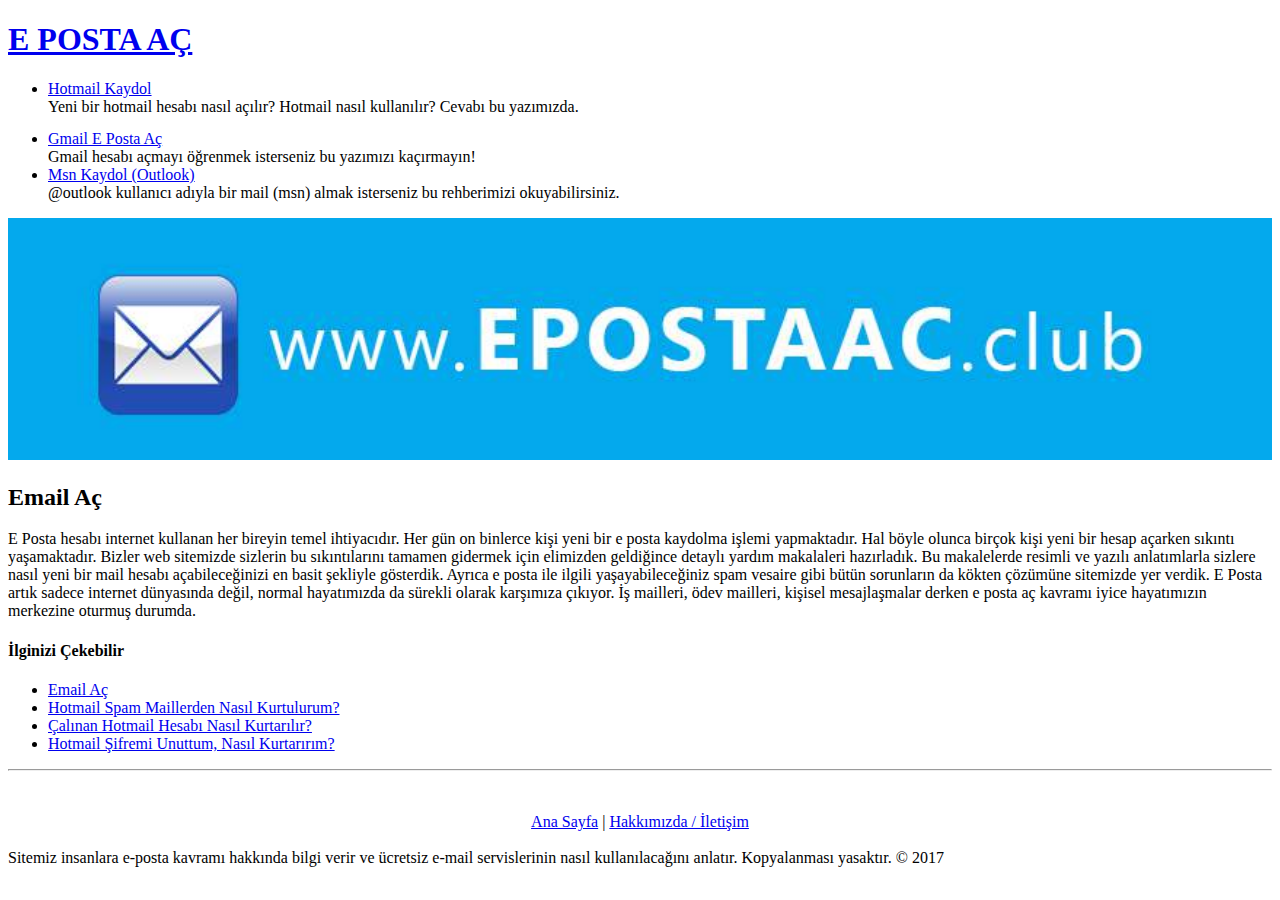
==== index.html @ 5b60aa15 "Update index.html" ====
<!DOCTYPE html>
<html>
<title>E Posta Aç</title>
<meta charset="UTF-8">
<meta name="viewport" content="width=device-width, initial-scale=1">
<link rel="Shortcut Icon" href="favicon.png" type="image/x-icon">
<meta http-equiv="content-language" content="TR" />
<meta name="description" content="E Posta Aç sitemizde sizlere Hotmail ve Gmail tarzı mail sitelerinden nasıl mail hesabı açabileceğinizi anlatıyoruz.">
<link rel="stylesheet" href="http://www.epostaac.club/style.css">
<meta name="robots" content="index, follow"/>
<body class="w3-light-grey">
<div class="w3-content" style="max-width:1400px">

<!-- Header -->
<header class="w3-container w3-center "> 
  <a href="/"><h1><b>E POSTA AÇ</b></h1></a>
</header>
 
<!-- Grid -->
<div class="w3-row">

<!-- Blog entries -->
<div class="w3-col l8 s12">
     <!-- Posts -->
  <div class="w3-card-2 w3-margin">
     
    <ul class="w3-ul w3-hoverable w3-white">
         <li class="w3-padding-16">
      <a href="http://www.epostaac.club/hotmail-kaydol.html"><span class="w3-large">Hotmail Kaydol</span></a><br>
        <span>Yeni bir hotmail hesabı nasıl açılır? Hotmail nasıl kullanılır? Cevabı bu yazımızda.</span>
      </li>
         <center><div style="margin-bottom: 14px;margin-top: 14px;"> 
<script async src="//pagead2.googlesyndication.com/pagead/js/adsbygoogle.js"></script>
<!-- ClubBaglanti -->
<ins class="adsbygoogle"
     style="display:block"
     data-ad-client="ca-pub-7942429830883405"
     data-ad-slot="1261127595"
     data-ad-format="link"></ins>
<script>
(adsbygoogle = window.adsbygoogle || []).push({});
</script>
    </div></center>
              <li class="w3-padding-16">
      <a href="http://www.epostaac.club/gmail-e-posta-ac.html"><span class="w3-large">Gmail E Posta Aç</span></a><br>
        <span>Gmail hesabı açmayı öğrenmek isterseniz bu yazımızı kaçırmayın!</span>
      </li>
            <li class="w3-padding-16">
      <a href="http://www.epostaac.club/msn-kaydol.html"><span class="w3-large">Msn Kaydol (Outlook)</span></a><br>
        <span>@outlook kullanıcı adıyla bir mail (msn) almak isterseniz bu rehberimizi okuyabilirsiniz.</span>
      </li>
    </ul>
  </div>

        <script async src="//pagead2.googlesyndication.com/pagead/js/adsbygoogle.js"></script>
<!-- Esnek -->
<ins class="adsbygoogle"
     style="display:block"
     data-ad-client="ca-pub-7942429830883405"
     data-ad-slot="7163343193"
     data-ad-format="auto"></ins>
<script>
(adsbygoogle = window.adsbygoogle || []).push({});
</script>

  <!-- Blog entry -->
  <div class="w3-card-4 w3-margin w3-white">
  <img src="/epostaac.jpg" alt="E Posta Aç" style="width:100%">
    <div class="w3-container">
      <h2><b>Email Aç</b></h2>       </div>

    <div class="w3-container">
      <p>E Posta hesabı internet kullanan her bireyin temel ihtiyacıdır. Her gün on binlerce kişi yeni bir e posta kaydolma işlemi yapmaktadır. Hal böyle olunca birçok kişi yeni bir hesap açarken sıkıntı yaşamaktadır. Bizler web sitemizde sizlerin bu sıkıntılarını tamamen gidermek için elimizden geldiğince detaylı yardım makalaleri hazırladık. Bu makalelerde resimli ve yazılı anlatımlarla sizlere nasıl yeni bir mail hesabı açabileceğinizi en basit şekliyle gösterdik. Ayrıca e posta ile ilgili yaşayabileceğiniz spam vesaire gibi bütün sorunların da kökten çözümüne sitemizde yer verdik. E Posta artık sadece internet dünyasında değil, normal hayatımızda da sürekli olarak karşımıza çıkıyor. İş mailleri, ödev mailleri, kişisel mesajlaşmalar derken e posta aç kavramı iyice hayatımızın merkezine oturmuş durumda.</p>
        </div>
  </div>


<!-- END BLOG ENTRIES -->
</div>


<!-- Introduction menu -->
<div class="w3-col l4">

  
  <!-- Posts -->
  <div class="w3-card-2 w3-margin">
    <div class="w3-container w3-padding">
      <h4>İlginizi Çekebilir</h4>
    </div>
    <ul class="w3-ul w3-hoverable w3-white">
             <li class="w3-padding-16">
       <span><a href="http://www.mailhesabiac.com">Email Aç</a></span>
      </li>
       <li class="w3-padding-16">
       <span><a href="http://www.epostaac.club/hotmail-msn-spam-maillerden-kurtulma.html">Hotmail Spam Maillerden Nasıl Kurtulurum?</a></span>
      </li>
             <li class="w3-padding-16">
       <span><a href="http://www.epostaac.club/calinan-hotmail-hesabini-kurtarma.html">Çalınan Hotmail Hesabı Nasıl Kurtarılır?</a></span>
 </li>
             <li class="w3-padding-16">
       <span><a href="http://www.epostaac.club/hotmail-sifremi-unuttum.html">Hotmail Şifremi Unuttum, Nasıl Kurtarırım?</a></span>
 </li>
    </ul>
  </div>
  <hr> 
 
 
<!-- END Introduction Menu -->
</div>

<!-- END GRID -->
</div><br>

<!-- END w3-content -->
</div>

<!-- Footer -->
<footer class="w3-container w3-dark-grey w3-padding-32 w3-margin-top">
 
  <p>
<center><a href="/">Ana Sayfa</a> | <a href="/hakkimizda.html">Hakkımızda / İletişim</a></center>
<br>
Sitemiz insanlara e-posta kavramı hakkında bilgi verir ve ücretsiz e-mail servislerinin nasıl kullanılacağını anlatır. Kopyalanması yasaktır. © 2017</p>
</footer>
</body>
</html>
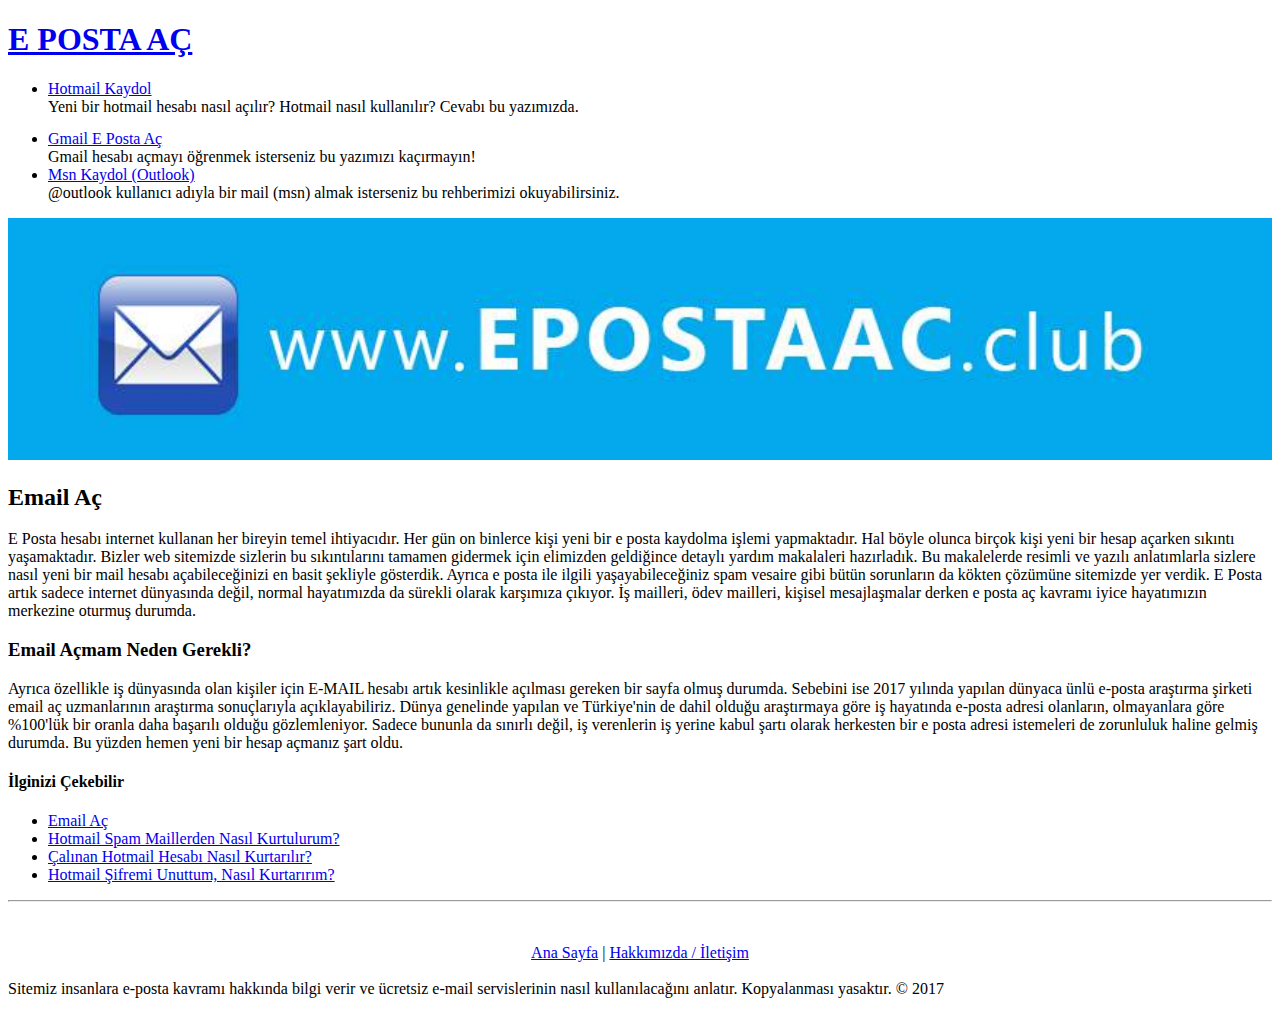
==== commit 9f0c51ff: "Update index.html" ====
--- a/index.html
+++ b/index.html
@@ -70,12 +70,11 @@
       <h2><b>Email Aç</b></h2>       </div>
 
     <div class="w3-container">
-      <p>E Posta hesabı internet kullanan her bireyin temel ihtiyacıdır. Her gün on binlerce kişi yeni bir e posta kaydolma işlemi yapmaktadır. Hal böyle olunca birçok kişi yeni bir hesap açarken sıkıntı yaşamaktadır. Bizler web sitemizde sizlerin bu sıkıntılarını tamamen gidermek için elimizden geldiğince detaylı yardım makalaleri hazırladık. Bu makalelerde resimli ve yazılı anlatımlarla sizlere nasıl yeni bir mail hesabı açabileceğinizi en basit şekliyle gösterdik. Ayrıca e posta ile ilgili yaşayabileceğiniz spam vesaire gibi bütün sorunların da kökten çözümüne sitemizde yer verdik. E Posta artık sadece internet dünyasında değil, normal hayatımızda da sürekli olarak karşımıza çıkıyor. İş mailleri, ödev mailleri, kişisel mesajlaşmalar derken e posta aç kavramı iyice hayatımızın merkezine oturmuş durumda.</p>
+      <p>E Posta hesabı internet kullanan her bireyin temel ihtiyacıdır. Her gün on binlerce kişi yeni bir e posta kaydolma işlemi yapmaktadır. Hal böyle olunca birçok kişi yeni bir hesap açarken sıkıntı yaşamaktadır. Bizler web sitemizde sizlerin bu sıkıntılarını tamamen gidermek için elimizden geldiğince detaylı yardım makalaleri hazırladık. Bu makalelerde resimli ve yazılı anlatımlarla sizlere nasıl yeni bir mail hesabı açabileceğinizi en basit şekliyle gösterdik. Ayrıca e posta ile ilgili yaşayabileceğiniz spam vesaire gibi bütün sorunların da kökten çözümüne sitemizde yer verdik. E Posta artık sadece internet dünyasında değil, normal hayatımızda da sürekli olarak karşımıza çıkıyor. İş mailleri, ödev mailleri, kişisel mesajlaşmalar derken e posta aç kavramı iyice hayatımızın merkezine oturmuş durumda.
+<h3>Email Açmam Neden Gerekli?</h3>Ayrıca özellikle iş dünyasında olan kişiler için E-MAIL hesabı artık kesinlikle açılması gereken bir sayfa olmuş durumda. Sebebini ise 2017 yılında yapılan dünyaca ünlü e-posta araştırma şirketi email aç uzmanlarının araştırma sonuçlarıyla açıklayabiliriz. Dünya genelinde yapılan ve Türkiye'nin de dahil olduğu araştırmaya göre iş hayatında e-posta adresi olanların, olmayanlara göre %100'lük bir oranla daha başarılı olduğu gözlemleniyor. Sadece bununla da sınırlı değil, iş verenlerin iş yerine kabul şartı olarak herkesten bir e posta adresi istemeleri de zorunluluk haline gelmiş durumda. Bu yüzden hemen yeni bir hesap açmanız şart oldu.</p>
         </div>
   </div>
 
-
-<!-- END BLOG ENTRIES -->
 </div>
 
 
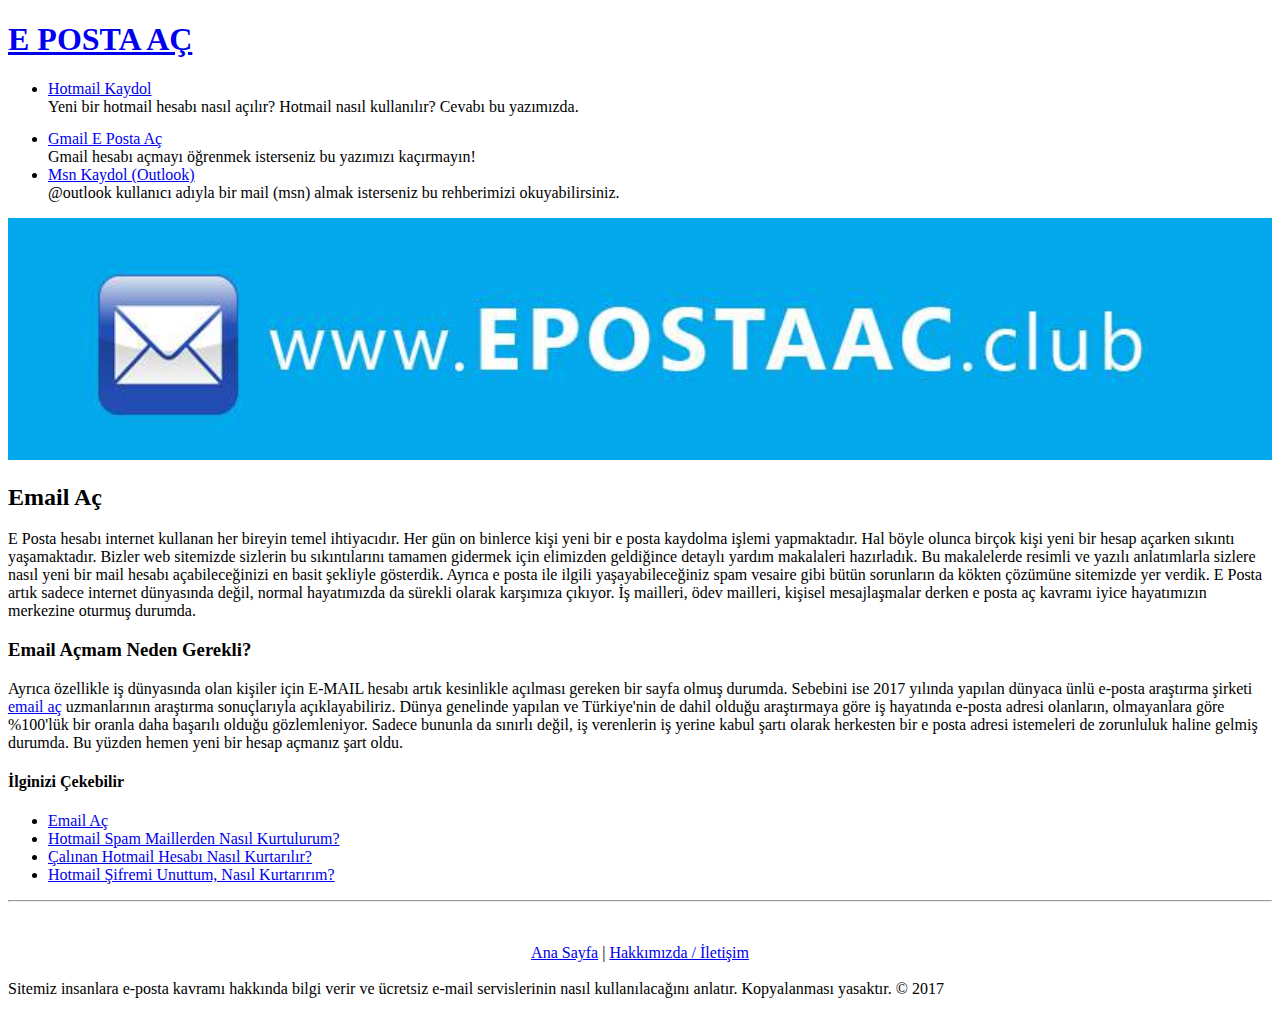
==== commit f5ae9ff1: "Update index.html" ====
--- a/index.html
+++ b/index.html
@@ -71,7 +71,7 @@
 
     <div class="w3-container">
       <p>E Posta hesabı internet kullanan her bireyin temel ihtiyacıdır. Her gün on binlerce kişi yeni bir e posta kaydolma işlemi yapmaktadır. Hal böyle olunca birçok kişi yeni bir hesap açarken sıkıntı yaşamaktadır. Bizler web sitemizde sizlerin bu sıkıntılarını tamamen gidermek için elimizden geldiğince detaylı yardım makalaleri hazırladık. Bu makalelerde resimli ve yazılı anlatımlarla sizlere nasıl yeni bir mail hesabı açabileceğinizi en basit şekliyle gösterdik. Ayrıca e posta ile ilgili yaşayabileceğiniz spam vesaire gibi bütün sorunların da kökten çözümüne sitemizde yer verdik. E Posta artık sadece internet dünyasında değil, normal hayatımızda da sürekli olarak karşımıza çıkıyor. İş mailleri, ödev mailleri, kişisel mesajlaşmalar derken e posta aç kavramı iyice hayatımızın merkezine oturmuş durumda.
-<h3>Email Açmam Neden Gerekli?</h3>Ayrıca özellikle iş dünyasında olan kişiler için E-MAIL hesabı artık kesinlikle açılması gereken bir sayfa olmuş durumda. Sebebini ise 2017 yılında yapılan dünyaca ünlü e-posta araştırma şirketi email aç uzmanlarının araştırma sonuçlarıyla açıklayabiliriz. Dünya genelinde yapılan ve Türkiye'nin de dahil olduğu araştırmaya göre iş hayatında e-posta adresi olanların, olmayanlara göre %100'lük bir oranla daha başarılı olduğu gözlemleniyor. Sadece bununla da sınırlı değil, iş verenlerin iş yerine kabul şartı olarak herkesten bir e posta adresi istemeleri de zorunluluk haline gelmiş durumda. Bu yüzden hemen yeni bir hesap açmanız şart oldu.</p>
+<h3>Email Açmam Neden Gerekli?</h3>Ayrıca özellikle iş dünyasında olan kişiler için E-MAIL hesabı artık kesinlikle açılması gereken bir sayfa olmuş durumda. Sebebini ise 2017 yılında yapılan dünyaca ünlü e-posta araştırma şirketi <a href="http://www.mailhesabiac.com/">email aç</a> uzmanlarının araştırma sonuçlarıyla açıklayabiliriz. Dünya genelinde yapılan ve Türkiye'nin de dahil olduğu araştırmaya göre iş hayatında e-posta adresi olanların, olmayanlara göre %100'lük bir oranla daha başarılı olduğu gözlemleniyor. Sadece bununla da sınırlı değil, iş verenlerin iş yerine kabul şartı olarak herkesten bir e posta adresi istemeleri de zorunluluk haline gelmiş durumda. Bu yüzden hemen yeni bir hesap açmanız şart oldu.</p>
         </div>
   </div>
 
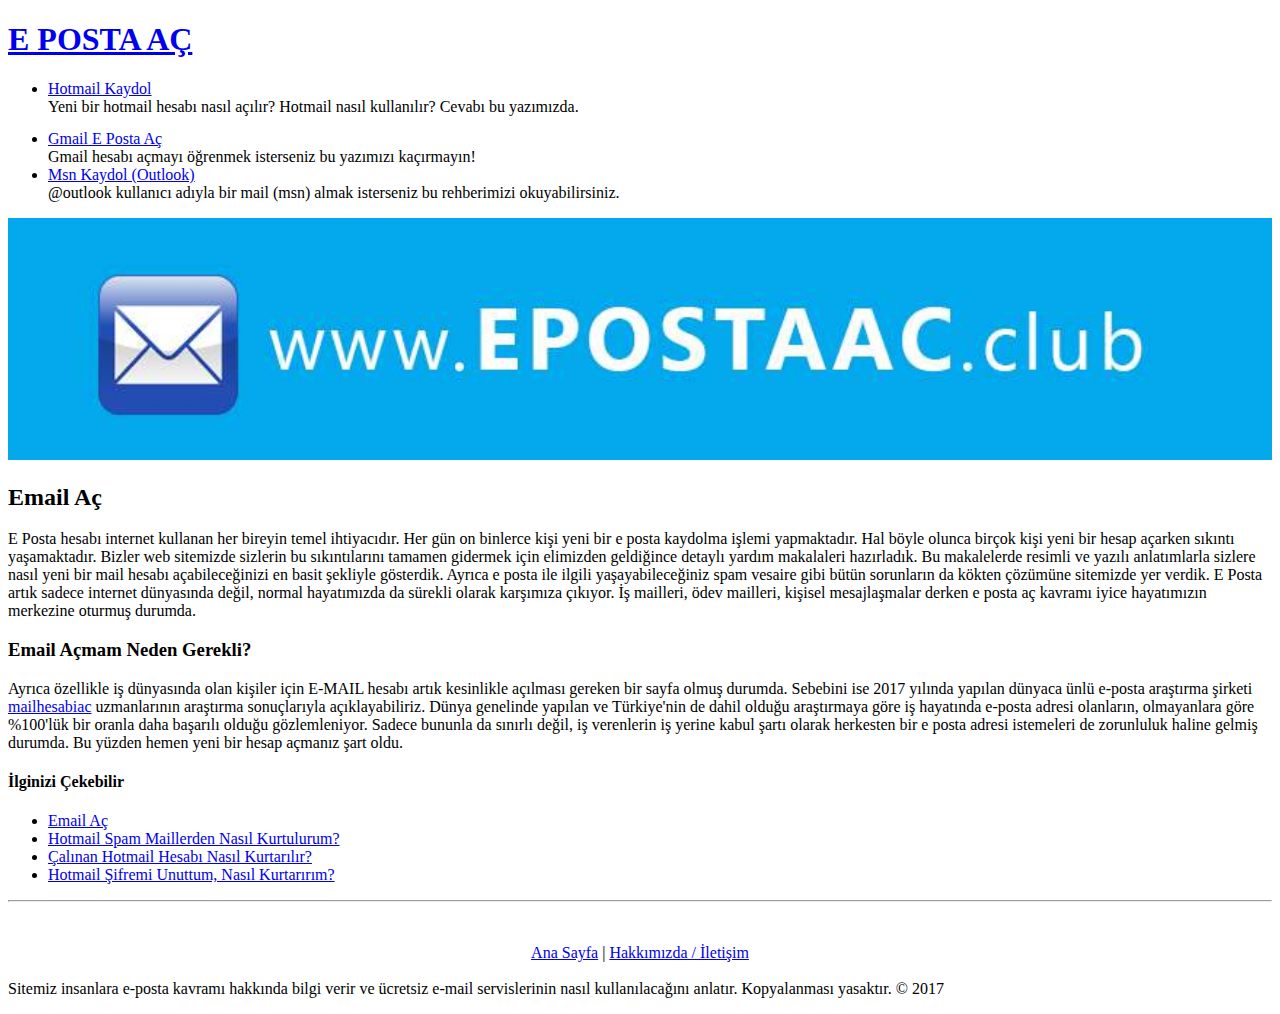
==== commit 7b1930c5: "Update index.html" ====
--- a/index.html
+++ b/index.html
@@ -71,7 +71,7 @@
 
     <div class="w3-container">
       <p>E Posta hesabı internet kullanan her bireyin temel ihtiyacıdır. Her gün on binlerce kişi yeni bir e posta kaydolma işlemi yapmaktadır. Hal böyle olunca birçok kişi yeni bir hesap açarken sıkıntı yaşamaktadır. Bizler web sitemizde sizlerin bu sıkıntılarını tamamen gidermek için elimizden geldiğince detaylı yardım makalaleri hazırladık. Bu makalelerde resimli ve yazılı anlatımlarla sizlere nasıl yeni bir mail hesabı açabileceğinizi en basit şekliyle gösterdik. Ayrıca e posta ile ilgili yaşayabileceğiniz spam vesaire gibi bütün sorunların da kökten çözümüne sitemizde yer verdik. E Posta artık sadece internet dünyasında değil, normal hayatımızda da sürekli olarak karşımıza çıkıyor. İş mailleri, ödev mailleri, kişisel mesajlaşmalar derken e posta aç kavramı iyice hayatımızın merkezine oturmuş durumda.
-<h3>Email Açmam Neden Gerekli?</h3>Ayrıca özellikle iş dünyasında olan kişiler için E-MAIL hesabı artık kesinlikle açılması gereken bir sayfa olmuş durumda. Sebebini ise 2017 yılında yapılan dünyaca ünlü e-posta araştırma şirketi <a href="http://www.mailhesabiac.com/">email aç</a> uzmanlarının araştırma sonuçlarıyla açıklayabiliriz. Dünya genelinde yapılan ve Türkiye'nin de dahil olduğu araştırmaya göre iş hayatında e-posta adresi olanların, olmayanlara göre %100'lük bir oranla daha başarılı olduğu gözlemleniyor. Sadece bununla da sınırlı değil, iş verenlerin iş yerine kabul şartı olarak herkesten bir e posta adresi istemeleri de zorunluluk haline gelmiş durumda. Bu yüzden hemen yeni bir hesap açmanız şart oldu.</p>
+<h3>Email Açmam Neden Gerekli?</h3>Ayrıca özellikle iş dünyasında olan kişiler için E-MAIL hesabı artık kesinlikle açılması gereken bir sayfa olmuş durumda. Sebebini ise 2017 yılında yapılan dünyaca ünlü e-posta araştırma şirketi <a href="http://www.mailhesabiac.com/hotmail-hesabi-ac.html">mailhesabiac</a> uzmanlarının araştırma sonuçlarıyla açıklayabiliriz. Dünya genelinde yapılan ve Türkiye'nin de dahil olduğu araştırmaya göre iş hayatında e-posta adresi olanların, olmayanlara göre %100'lük bir oranla daha başarılı olduğu gözlemleniyor. Sadece bununla da sınırlı değil, iş verenlerin iş yerine kabul şartı olarak herkesten bir e posta adresi istemeleri de zorunluluk haline gelmiş durumda. Bu yüzden hemen yeni bir hesap açmanız şart oldu.</p>
         </div>
   </div>
 
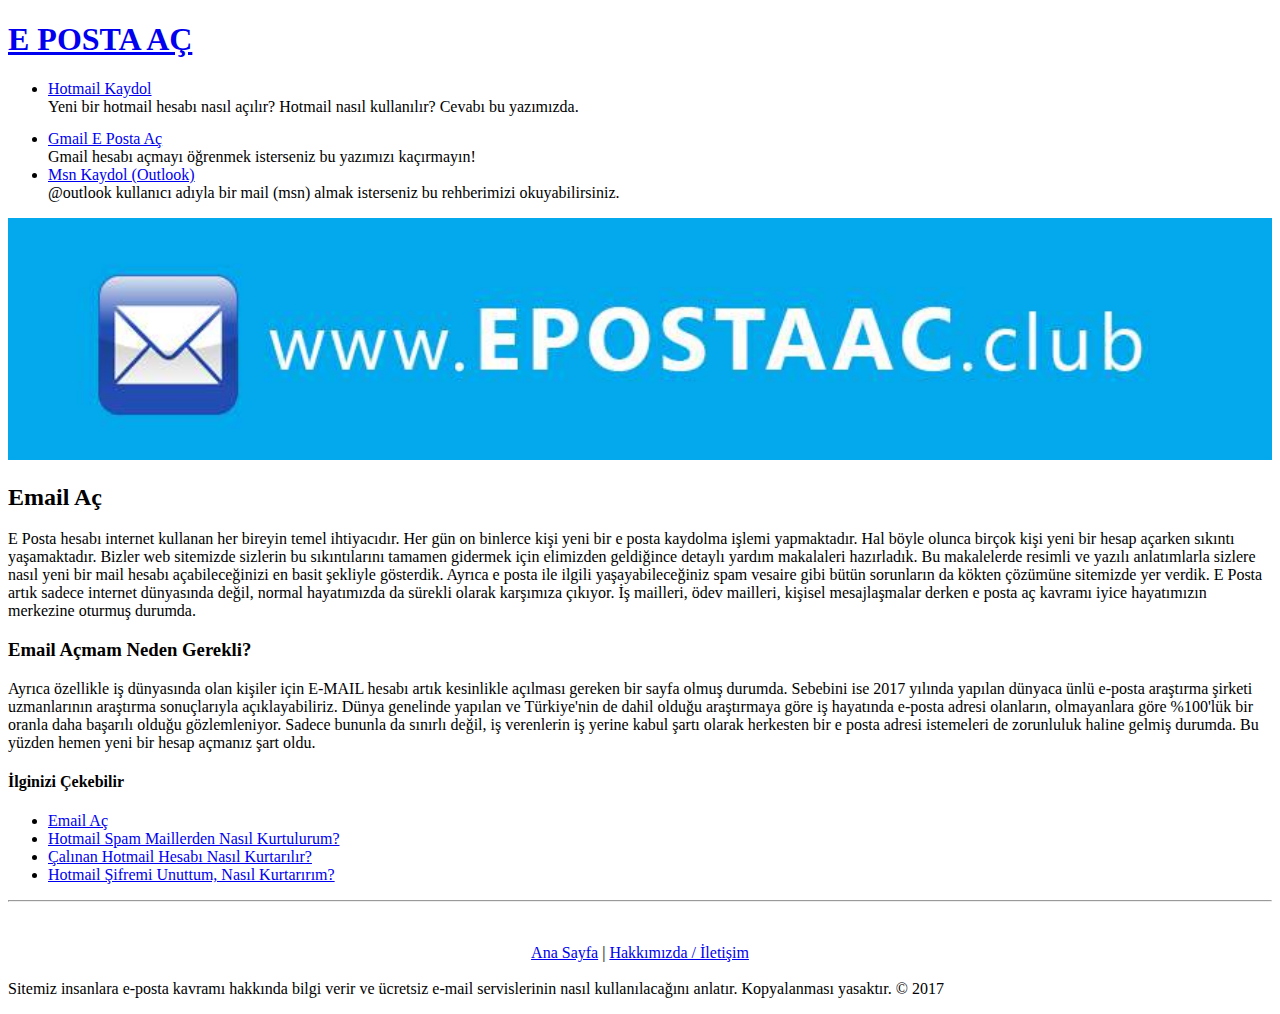
==== commit ad9e8ab2: "Update index.html" ====
--- a/index.html
+++ b/index.html
@@ -71,7 +71,7 @@
 
     <div class="w3-container">
       <p>E Posta hesabı internet kullanan her bireyin temel ihtiyacıdır. Her gün on binlerce kişi yeni bir e posta kaydolma işlemi yapmaktadır. Hal böyle olunca birçok kişi yeni bir hesap açarken sıkıntı yaşamaktadır. Bizler web sitemizde sizlerin bu sıkıntılarını tamamen gidermek için elimizden geldiğince detaylı yardım makalaleri hazırladık. Bu makalelerde resimli ve yazılı anlatımlarla sizlere nasıl yeni bir mail hesabı açabileceğinizi en basit şekliyle gösterdik. Ayrıca e posta ile ilgili yaşayabileceğiniz spam vesaire gibi bütün sorunların da kökten çözümüne sitemizde yer verdik. E Posta artık sadece internet dünyasında değil, normal hayatımızda da sürekli olarak karşımıza çıkıyor. İş mailleri, ödev mailleri, kişisel mesajlaşmalar derken e posta aç kavramı iyice hayatımızın merkezine oturmuş durumda.
-<h3>Email Açmam Neden Gerekli?</h3>Ayrıca özellikle iş dünyasında olan kişiler için E-MAIL hesabı artık kesinlikle açılması gereken bir sayfa olmuş durumda. Sebebini ise 2017 yılında yapılan dünyaca ünlü e-posta araştırma şirketi <a href="http://www.mailhesabiac.com/hotmail-hesabi-ac.html">mailhesabiac</a> uzmanlarının araştırma sonuçlarıyla açıklayabiliriz. Dünya genelinde yapılan ve Türkiye'nin de dahil olduğu araştırmaya göre iş hayatında e-posta adresi olanların, olmayanlara göre %100'lük bir oranla daha başarılı olduğu gözlemleniyor. Sadece bununla da sınırlı değil, iş verenlerin iş yerine kabul şartı olarak herkesten bir e posta adresi istemeleri de zorunluluk haline gelmiş durumda. Bu yüzden hemen yeni bir hesap açmanız şart oldu.</p>
+<h3>Email Açmam Neden Gerekli?</h3>Ayrıca özellikle iş dünyasında olan kişiler için E-MAIL hesabı artık kesinlikle açılması gereken bir sayfa olmuş durumda. Sebebini ise 2017 yılında yapılan dünyaca ünlü e-posta araştırma şirketi uzmanlarının araştırma sonuçlarıyla açıklayabiliriz. Dünya genelinde yapılan ve Türkiye'nin de dahil olduğu araştırmaya göre iş hayatında e-posta adresi olanların, olmayanlara göre %100'lük bir oranla daha başarılı olduğu gözlemleniyor. Sadece bununla da sınırlı değil, iş verenlerin iş yerine kabul şartı olarak herkesten bir e posta adresi istemeleri de zorunluluk haline gelmiş durumda. Bu yüzden hemen yeni bir hesap açmanız şart oldu.</p>
         </div>
   </div>
 
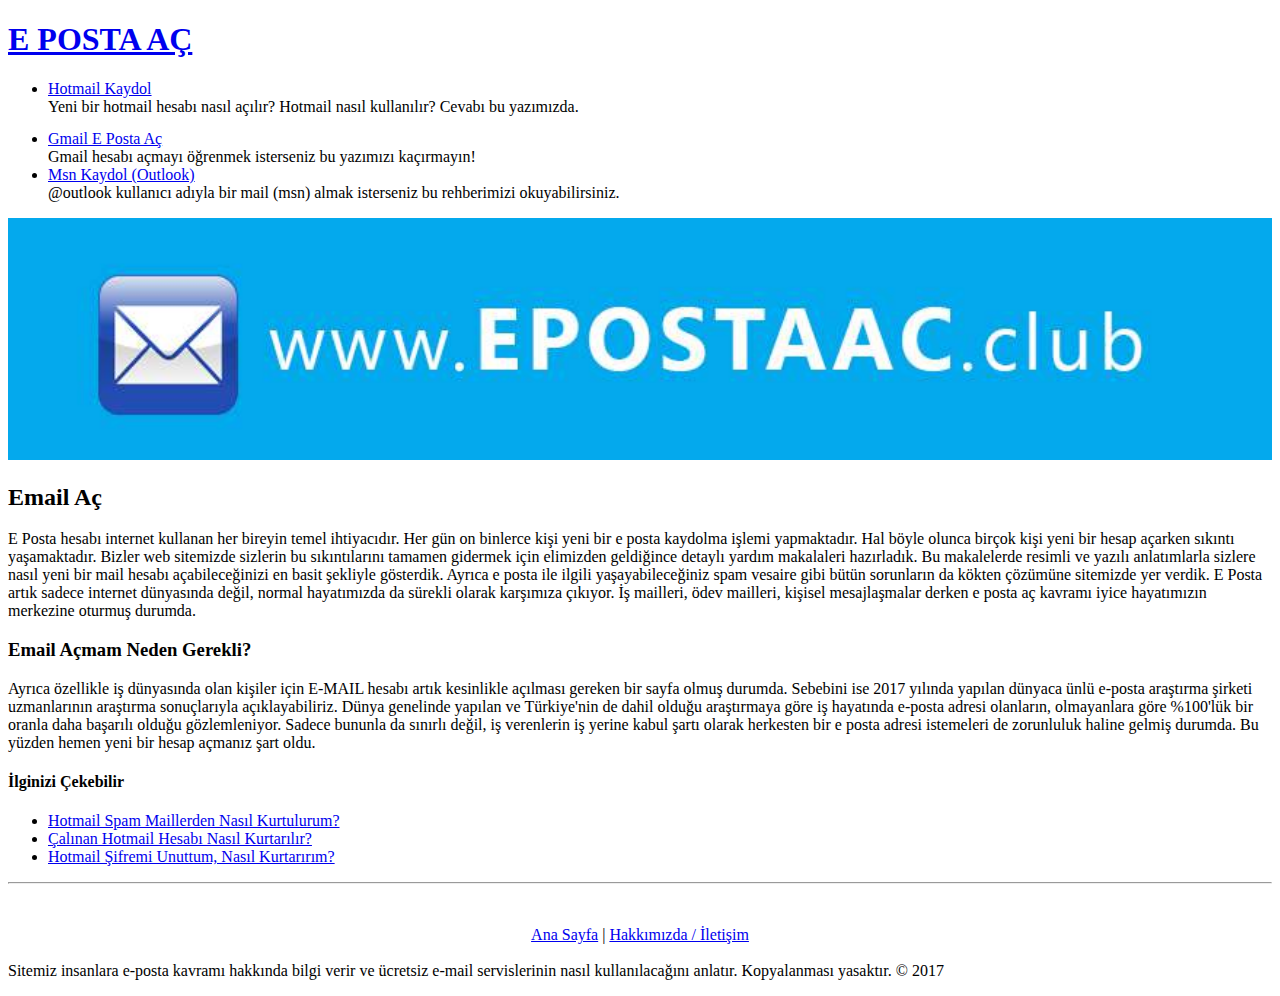
==== commit 9833f658: "Update index.html" ====
--- a/index.html
+++ b/index.html
@@ -88,9 +88,6 @@
       <h4>İlginizi Çekebilir</h4>
     </div>
     <ul class="w3-ul w3-hoverable w3-white">
-             <li class="w3-padding-16">
-       <span><a href="http://www.mailhesabiac.com">Email Aç</a></span>
-      </li>
        <li class="w3-padding-16">
        <span><a href="http://www.epostaac.club/hotmail-msn-spam-maillerden-kurtulma.html">Hotmail Spam Maillerden Nasıl Kurtulurum?</a></span>
       </li>
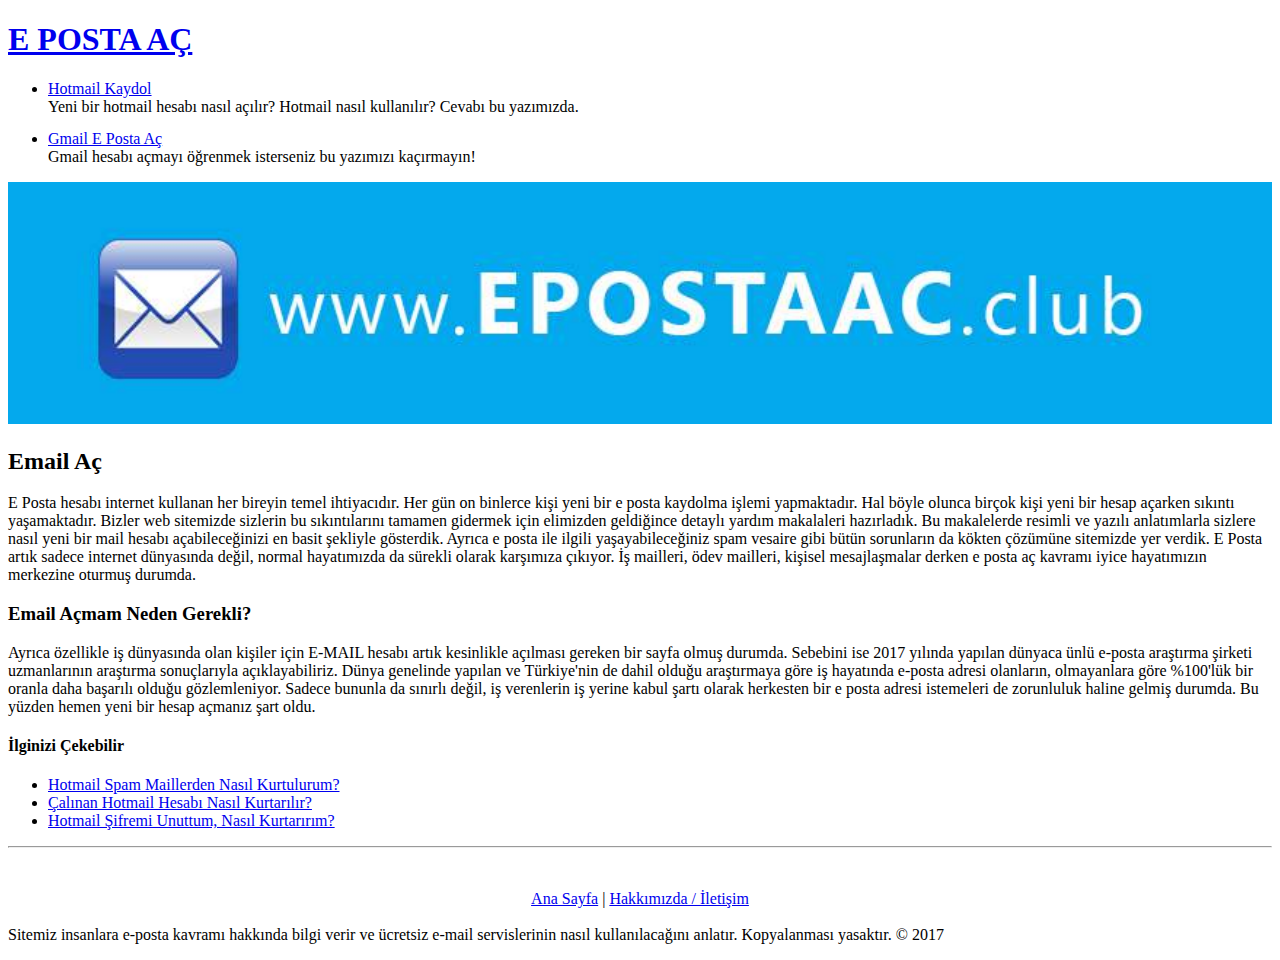
==== commit 93f99486: "Update index.html" ====
--- a/index.html
+++ b/index.html
@@ -45,10 +45,7 @@
       <a href="http://www.epostaac.club/gmail-e-posta-ac.html"><span class="w3-large">Gmail E Posta Aç</span></a><br>
         <span>Gmail hesabı açmayı öğrenmek isterseniz bu yazımızı kaçırmayın!</span>
       </li>
-            <li class="w3-padding-16">
-      <a href="http://www.epostaac.club/msn-kaydol.html"><span class="w3-large">Msn Kaydol (Outlook)</span></a><br>
-        <span>@outlook kullanıcı adıyla bir mail (msn) almak isterseniz bu rehberimizi okuyabilirsiniz.</span>
-      </li>
+   
     </ul>
   </div>
 
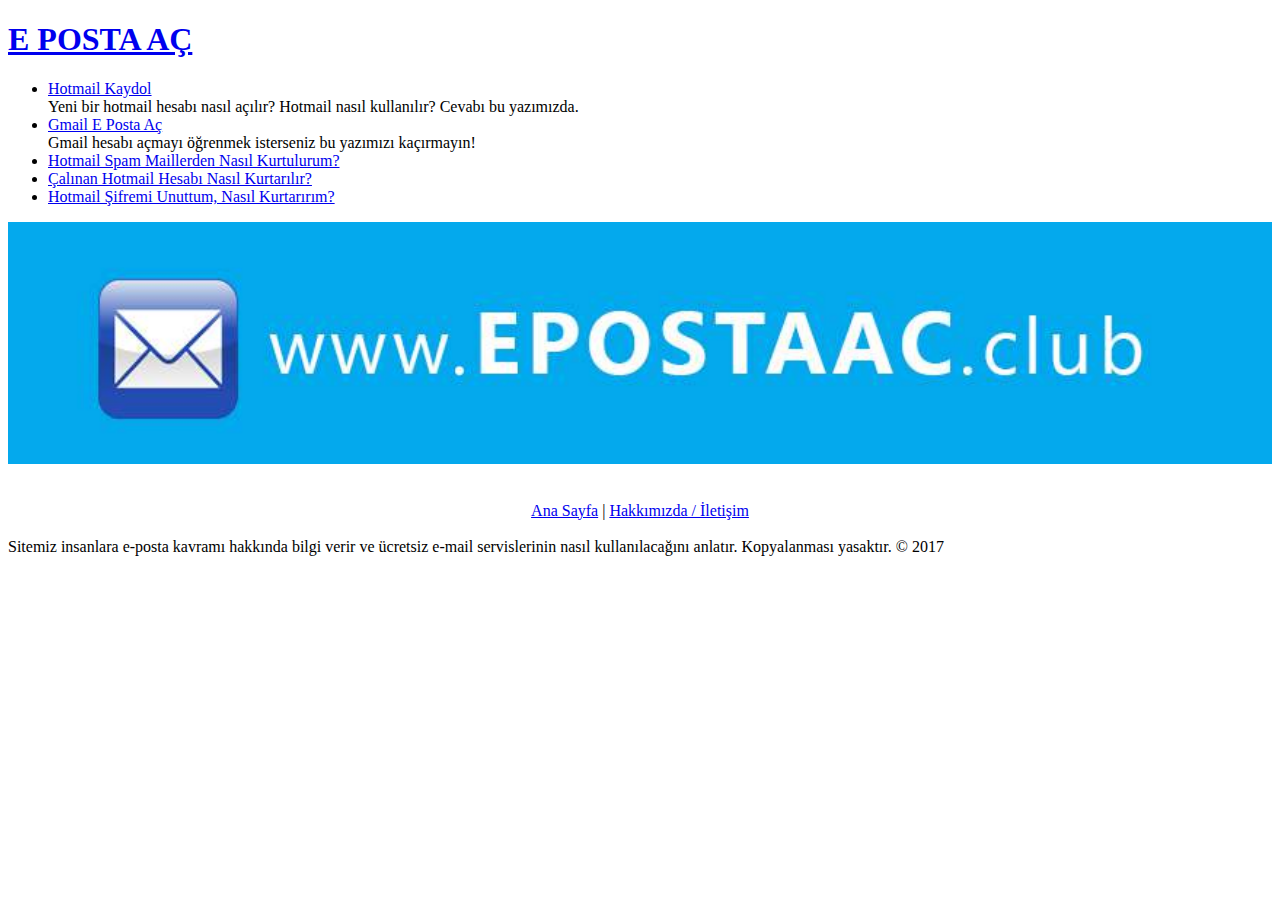
==== commit 1d5daed3: "Update index.html" ====
--- a/index.html
+++ b/index.html
@@ -29,63 +29,13 @@
       <a href="http://www.epostaac.club/hotmail-kaydol.html"><span class="w3-large">Hotmail Kaydol</span></a><br>
         <span>Yeni bir hotmail hesabı nasıl açılır? Hotmail nasıl kullanılır? Cevabı bu yazımızda.</span>
       </li>
-         <center><div style="margin-bottom: 14px;margin-top: 14px;"> 
-<script async src="//pagead2.googlesyndication.com/pagead/js/adsbygoogle.js"></script>
-<!-- ClubBaglanti -->
-<ins class="adsbygoogle"
-     style="display:block"
-     data-ad-client="ca-pub-7942429830883405"
-     data-ad-slot="1261127595"
-     data-ad-format="link"></ins>
-<script>
-(adsbygoogle = window.adsbygoogle || []).push({});
-</script>
-    </div></center>
+
               <li class="w3-padding-16">
       <a href="http://www.epostaac.club/gmail-e-posta-ac.html"><span class="w3-large">Gmail E Posta Aç</span></a><br>
         <span>Gmail hesabı açmayı öğrenmek isterseniz bu yazımızı kaçırmayın!</span>
       </li>
    
-    </ul>
-  </div>
-
-        <script async src="//pagead2.googlesyndication.com/pagead/js/adsbygoogle.js"></script>
-<!-- Esnek -->
-<ins class="adsbygoogle"
-     style="display:block"
-     data-ad-client="ca-pub-7942429830883405"
-     data-ad-slot="7163343193"
-     data-ad-format="auto"></ins>
-<script>
-(adsbygoogle = window.adsbygoogle || []).push({});
-</script>
-
-  <!-- Blog entry -->
-  <div class="w3-card-4 w3-margin w3-white">
-  <img src="/epostaac.jpg" alt="E Posta Aç" style="width:100%">
-    <div class="w3-container">
-      <h2><b>Email Aç</b></h2>       </div>
-
-    <div class="w3-container">
-      <p>E Posta hesabı internet kullanan her bireyin temel ihtiyacıdır. Her gün on binlerce kişi yeni bir e posta kaydolma işlemi yapmaktadır. Hal böyle olunca birçok kişi yeni bir hesap açarken sıkıntı yaşamaktadır. Bizler web sitemizde sizlerin bu sıkıntılarını tamamen gidermek için elimizden geldiğince detaylı yardım makalaleri hazırladık. Bu makalelerde resimli ve yazılı anlatımlarla sizlere nasıl yeni bir mail hesabı açabileceğinizi en basit şekliyle gösterdik. Ayrıca e posta ile ilgili yaşayabileceğiniz spam vesaire gibi bütün sorunların da kökten çözümüne sitemizde yer verdik. E Posta artık sadece internet dünyasında değil, normal hayatımızda da sürekli olarak karşımıza çıkıyor. İş mailleri, ödev mailleri, kişisel mesajlaşmalar derken e posta aç kavramı iyice hayatımızın merkezine oturmuş durumda.
-<h3>Email Açmam Neden Gerekli?</h3>Ayrıca özellikle iş dünyasında olan kişiler için E-MAIL hesabı artık kesinlikle açılması gereken bir sayfa olmuş durumda. Sebebini ise 2017 yılında yapılan dünyaca ünlü e-posta araştırma şirketi uzmanlarının araştırma sonuçlarıyla açıklayabiliriz. Dünya genelinde yapılan ve Türkiye'nin de dahil olduğu araştırmaya göre iş hayatında e-posta adresi olanların, olmayanlara göre %100'lük bir oranla daha başarılı olduğu gözlemleniyor. Sadece bununla da sınırlı değil, iş verenlerin iş yerine kabul şartı olarak herkesten bir e posta adresi istemeleri de zorunluluk haline gelmiş durumda. Bu yüzden hemen yeni bir hesap açmanız şart oldu.</p>
-        </div>
-  </div>
-
-</div>
-
-
-<!-- Introduction menu -->
-<div class="w3-col l4">
-
-  
-  <!-- Posts -->
-  <div class="w3-card-2 w3-margin">
-    <div class="w3-container w3-padding">
-      <h4>İlginizi Çekebilir</h4>
-    </div>
-    <ul class="w3-ul w3-hoverable w3-white">
-       <li class="w3-padding-16">
+         <li class="w3-padding-16">
        <span><a href="http://www.epostaac.club/hotmail-msn-spam-maillerden-kurtulma.html">Hotmail Spam Maillerden Nasıl Kurtulurum?</a></span>
       </li>
              <li class="w3-padding-16">
@@ -96,11 +46,18 @@
  </li>
     </ul>
   </div>
-  <hr> 
- 
- 
-<!-- END Introduction Menu -->
+
+
+
+  <!-- Blog entry -->
+  <div class="w3-card-4 w3-margin w3-white">
+  <img src="/epostaac.jpg" alt="E Posta Aç" style="width:100%">
+
+  </div>
+
 </div>
+
+
 
 <!-- END GRID -->
 </div><br>
